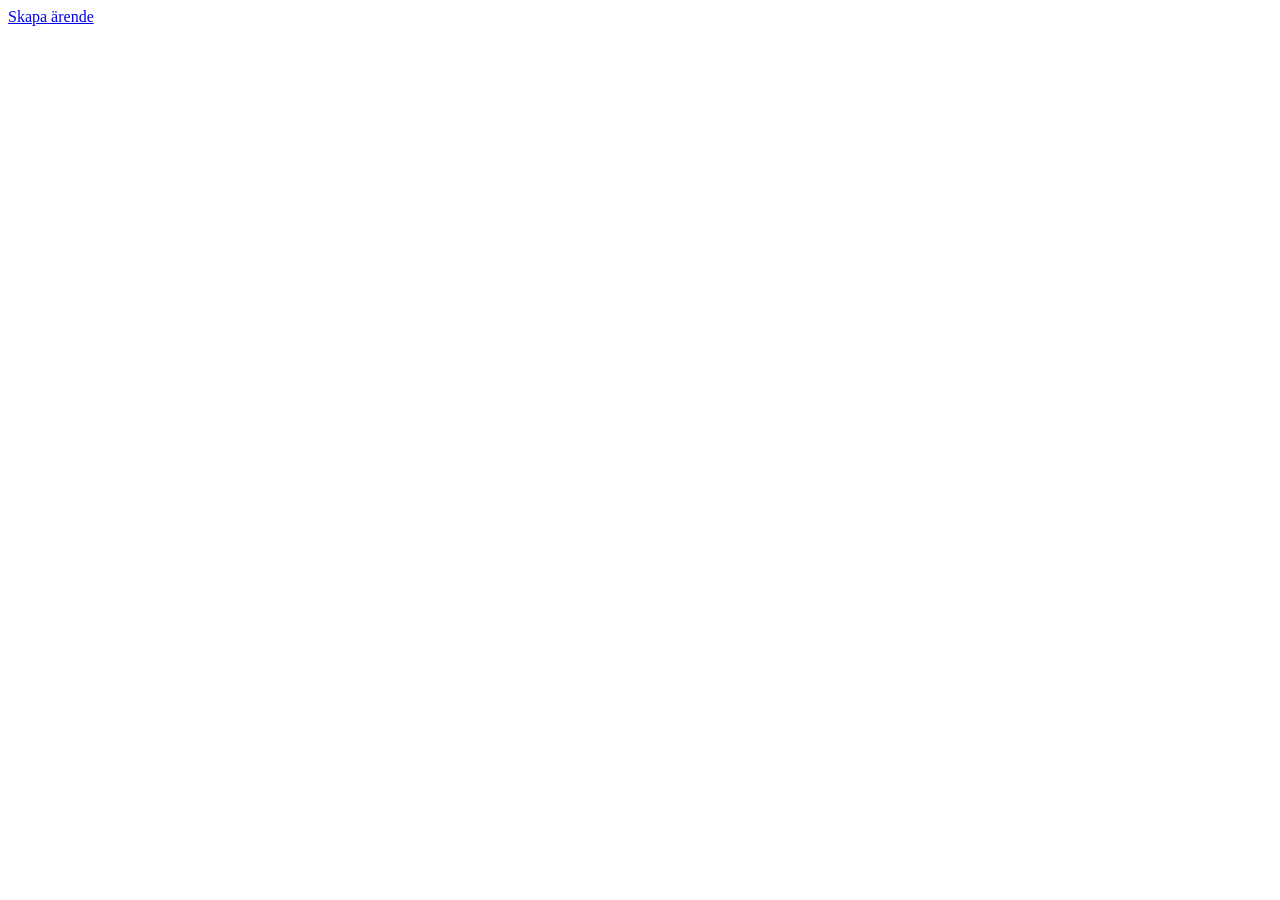
==== wwwroot/index.html @ a48de309 "lite front" ====
<!DOCTYPE html>
<html lang="en">
<head>
    <meta charset="UTF-8">
    <meta name="viewport" content="width=device-width, initial-scale=1.0">
    <link rel="stylesheet" href="main.css">
    <title>Document</title>
</head>
<body>
    
<a href="/create.html">Skapa ärende</a>

    <div id="tickets"></div>
    
    
    <script src="/index.js" defer></script>
</body>
</html>
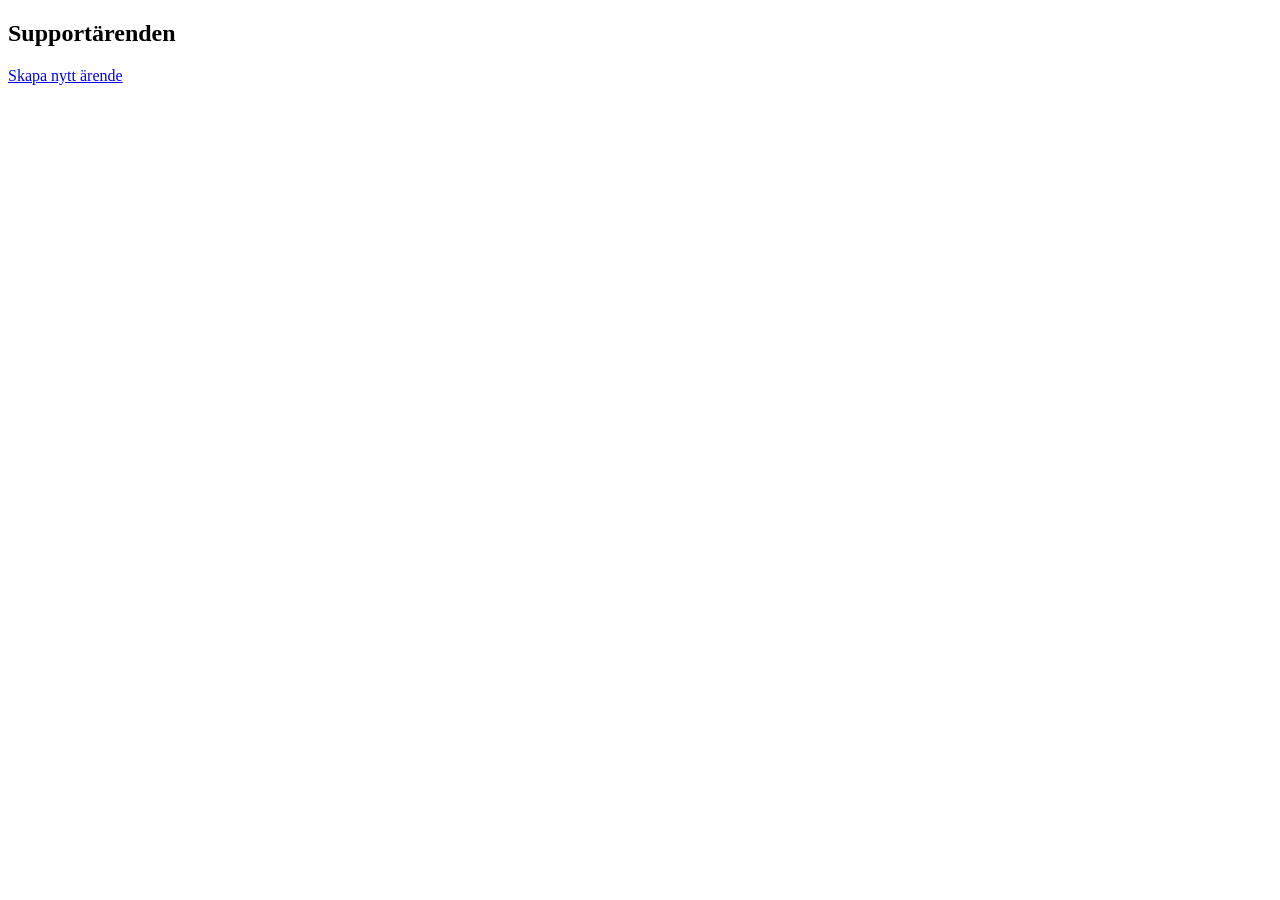
==== commit eb935b8a: "frontend" ====
--- a/wwwroot/index.html
+++ b/wwwroot/index.html
@@ -1,18 +1,16 @@
 <!DOCTYPE html>
-<html lang="en">
+<html lang="sv">
 <head>
     <meta charset="UTF-8">
     <meta name="viewport" content="width=device-width, initial-scale=1.0">
     <link rel="stylesheet" href="main.css">
-    <title>Document</title>
+    <title>Supportärenden</title>
 </head>
 <body>
-    
-<a href="/create.html">Skapa ärende</a>
+    <h2>Supportärenden</h2>
+    <a href="/create.html">Skapa nytt ärende</a>
+    <div id="tickets"></div>
 
-    <div id="tickets"></div>
-    
-    
     <script src="/index.js" defer></script>
 </body>
 </html>
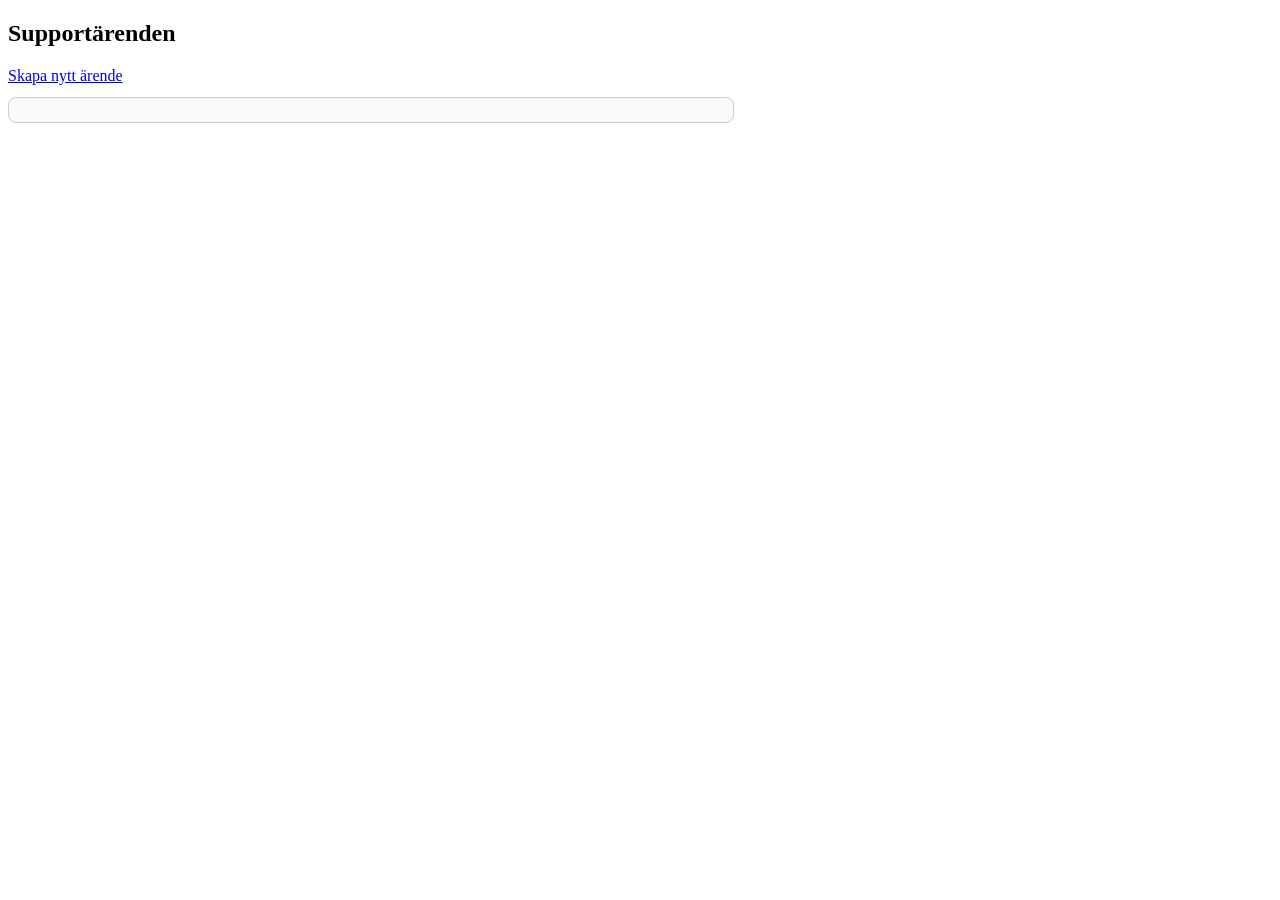
==== commit 999db554: "Oh aj aj aj aj aj" ====
--- a/wwwroot/index.html
+++ b/wwwroot/index.html
@@ -9,6 +9,7 @@
 <body>
     <h2>Supportärenden</h2>
     <a href="/create.html">Skapa nytt ärende</a>
+    <div id="stats"></div>
     <div id="tickets"></div>
 
     <script src="/index.js" defer></script>
--- a/wwwroot/main.css
+++ b/wwwroot/main.css
@@ -0,0 +1,125 @@
+form {
+    display: flex;
+    justify-content: center;
+    flex-direction: column;
+    max-width: 450px;
+}
+
+#tickets {
+    max-width: 700px;
+}
+
+.ticket {
+    border: 1px solid #ccc;
+    border-radius: 8px;
+    padding: 12px;
+    margin: 12px 0;
+}
+
+.ticket .meta {
+    font-size: 0.85em;
+    color: #555;
+}
+
+.ticket button {
+    margin-right: 8px;
+}
+
+.badge {
+    display: inline-block;
+    padding: 2px 8px;
+    border-radius: 4px;
+    font-size: 0.85em;
+    font-weight: bold;
+}
+
+.status-open {
+    background: #d4edda;
+    color: #155724;
+}
+
+.status-inprogress {
+    background: #fff3cd;
+    color: #856404;
+}
+
+.status-closed {
+    background: #e2e3e5;
+    color: #383d41;
+}
+
+.priority-low {
+    background: #d1ecf1;
+    color: #0c5460;
+}
+
+.priority-medium {
+    background: #fff3cd;
+    color: #856404;
+}
+
+.priority-high {
+    background: #f8d7da;
+    color: #721c24;
+}
+
+#stats {
+    max-width: 700px;
+    border: 1px solid #ccc;
+    border-radius: 8px;
+    padding: 12px;
+    margin: 12px 0;
+    font-size: 0.9em;
+    background: #fafafa;
+}
+
+#stats h3 {
+    margin: 0 0 8px 0;
+    font-size: 1em;
+}
+
+.stats-grid {
+    display: flex;
+    gap: 12px;
+    flex-wrap: wrap;
+}
+
+.stat-group {
+    flex: 1;
+    min-width: 180px;
+    background: #fff;
+    border: 1px solid #e0e0e0;
+    border-radius: 6px;
+    padding: 8px 10px;
+}
+
+.stat-group h4 {
+    margin: 0 0 6px 0;
+    font-size: 0.85em;
+    text-transform: uppercase;
+    color: #666;
+}
+
+.stat-group .badge {
+    margin: 0 4px 4px 0;
+}
+
+.sentiment-positive {
+    background: #d4edda;
+    color: #155724;
+}
+
+.sentiment-neutral {
+    background: #e2e3e5;
+    color: #383d41;
+}
+
+.sentiment-negative {
+    background: #f8d7da;
+    color: #721c24;
+}
+
+.sentiment-mixed {
+    background: #fff3cd;
+    color: #856404;
+}
